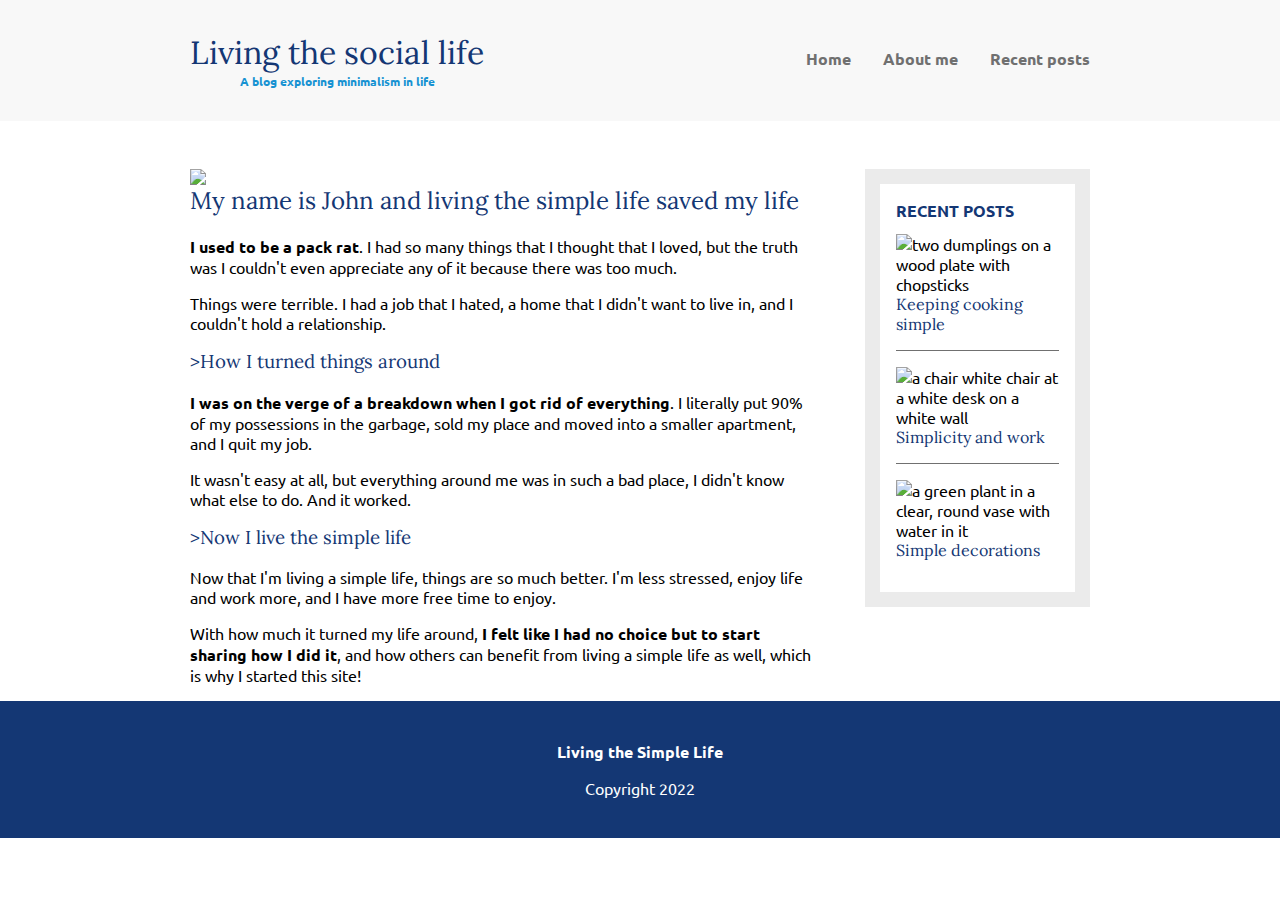
==== about-me.html @ f059dcba "set up the about me page" ====
<!DOCTYPE html>
<html lang="en">
<head>
    <meta charset="UTF-8">
    <title>About me</title>
    <link href="https://fonts.googleapis.com/css?family=Lora|Ubuntu:300,400,700&display=swap" rel="stylesheet">
    <link href="style.css" rel="stylesheet">
</head>
<body>
<header>
    <div class="container container-flex">
        <div class="site-title">
            <h1>Living the social life</h1>
            <p class="subtitle">A blog exploring minimalism in life</p>
        </div>
        <nav>
            <ul>
                <li><a href="index.html">Home</a></li>
                <li><a href="about-me.html">About me</a></li>
                <li><a href="recent-posts.html">Recent posts</a></li>
            </ul>
        </nav>
    </div>
</header>

<div class="container container-flex">
    <main role="main">
        <img src="img/about-me.jpg" class="image-full">
        <h2>My name is John and living the simple life saved my life</h2>

        <p><strong>I used to be a pack rat</strong>. I had so many things that I thought that I loved, but the truth was I couldn't even appreciate any of it because there was too much.</p>
        <p>Things were terrible. I had a job that I hated, a home that I didn't want to live in, and I couldn't hold a relationship.</p>

        <h3>>How I turned things around</h3>
        <p><strong>I was on the verge of a breakdown when I got rid of everything</strong>. I literally put 90% of my possessions in the garbage, sold my place and moved into a smaller apartment, and I quit my job.</p>
        <p>It wasn't easy at all, but everything around me was in such a bad place, I didn't know what else to do. And it worked.</p>

        <h3>>Now I live the simple life</h3>
        <p>Now that I'm living a simple life, things are so much better. I'm less stressed, enjoy life and work more, and I have more free time to enjoy.</p>
        <p>With how much it turned my life around, <strong>I felt like I had no choice but to start sharing how I did it</strong>, and how others can benefit from living a simple life as well, which is why I started this site!</p>
    </main>

    <aside class="sidebar">

        <div class="sidebar-widget">
            <h2 class="widget-title">RECENT POSTS</h2>
            <div class="widget-recent-post">
                <h3 class="widget-recent-post-title">Keeping cooking simple</h3>
                <img src="img/food.jpg" alt="two dumplings on a wood plate with chopsticks" class="widget-image">
            </div>

            <div class="widget-recent-post">
                <h3 class="widget-recent-post-title">Simplicity and work</h3>
                <img src="img/work.jpg" alt="a chair white chair at a white desk on a white wall" class="widget-image">
            </div>

            <div class="widget-recent-post">
                <h3 class="widget-recent-post-title">Simple decorations</h3>
                <img src="img/deco.jpg" alt="a green plant in a clear, round vase with water in it"
                     class="widget-image">
            </div>
        </div>

    </aside>
</div>
<footer>
    <p><strong>Living the Simple Life</strong></p>
    <p>Copyright 2022</p>
</footer>
</body>
</html>
---- style.css ----
body {
    margin: 0;
    font-family: 'Ubuntu', sans-serif;
}

img {
    max-width: 100%;
    display: block;
}

/*Typography*/
h1,
h2,
h3 {
    font-family: 'Lora', serif;
    font-weight: 400;
    color: #143774;
    margin-top: 0;
}

h1 {
    font-size: 2rem;
    margin: 0;
}

a {
    color: #143774;
}

a:hover,
a:focus {
    color: #1792d2;
}

strong {
    font-weight: 700;
}

/*h1 subtitle*/
.subtitle {
    font-weight: 700;
    color: #1792d2;
    font-size: .75rem;
    margin: 0;
}

.article-title {
    font-size: 1.5rem;
}

.article-read-more,
.article-info {
    font-size: .875rem;
}

.article-read-more {
    color: #1792d2;
    text-decoration: none;
    font-weight: 700;
}

.article-read-more:hover,
.article-read-more:focus {
    color: #143774;
    text-decoration: underline;
}

.article-info {
    margin: 2em 0;
}

/*Layout*/
.container {
    width: 90%;
    max-width: 900px;
    margin: 0 auto;
}

.container-flex {
    display: flex;
    flex-direction: column;
    justify-content: space-between;
}

header {
    text-align: center;
    background: #f8f8f8;
    padding: 2em 0;
    margin-bottom: 3rem;
}

footer {
    background:#143774;
    color: white;
    text-align: center;
    padding: 1.5em 0;
}

/* from a minimum width of 675px and bigger */
@media (min-width: 675px) {
    .container-flex {
        flex-direction: row;
    }
    main {
        width: 70%;
    }
    aside {
        width: 25%;
        min-width: 200px;
        margin-left: 1em;
    }
}

/*main {*/
/*    width: 70%;*/
/*}*/

/*aside {*/
/*    width: 25%;*/
/*}*/

/*Navigation*/

nav ul {
    list-style: none;
    padding: 0;
    display: flex;
    justify-content: center;
}

nav li {
    margin-left: 2em;
}

nav a {
    text-decoration: none;
    color: #707070;
    font-weight: 700;
    padding: 0.25em 0;
}

nav a:hover,
nav a:focus {
    color: #1792d2;
}

.current-page {
    border-bottom: 1px solid #707070;
}

.current-page:hover {
    color: #707070;
}

@media (max-width: 675px) {
    .container-flex {
        flex-direction: column;
    }
    header {
        text-align: center;
    }

    nav ul {
        flex-direction: column;
    }

    nav li {
        margin: .5em 0;
    }
}


/*articles*/
.article-featured {
    border-bottom: #707070 1px solid;
    padding-bottom: 2em;
    margin-bottom: 2em;
}

.article-recent {
    display: flex;
    flex-direction: column;
    margin-bottom: 2em;
}

.article-recent-main {
    order: 2;
}

.article-recent-secondary {
    order: 1;
}

@media (min-width: 675px) {
    .article-recent {
        flex-direction: row;
        justify-content: space-between;
    }

    .article-recent-main {
        width: 66%;
    }

    .article-recent-secondary {
        width: 30%;
    }

    .article-featured {
        display: flex;
        flex-direction: column;
    }

    .article-image {
        order: -2;
    }

    .article-info {
        order: -1;
    }

    .article-image {
        width: 100%;
        min-height: 250px;
        object-fit: cover;
        /*object-position:left;*/
    }
}

/*widgets*/
.widget-title,
.widget-recent-post-title {
    font-size: 1rem;
}

.widget-title {
    font-family: 'Ubuntu', sans-serif;
    font-weight: 700;
}

.sidebar-widget {
    padding: 1em;
    border: 15px solid #EBEBEB;
    margin-bottom: 2em;
}

.widget-recent-post {
    display: flex;
    flex-direction: column;
    border-bottom: 1px solid #707070;
    margin-bottom: 1em;
}

.widget-recent-post:last-child {
    border:0;
    margin:0;
}

.widget-image {
    order: -1;
}
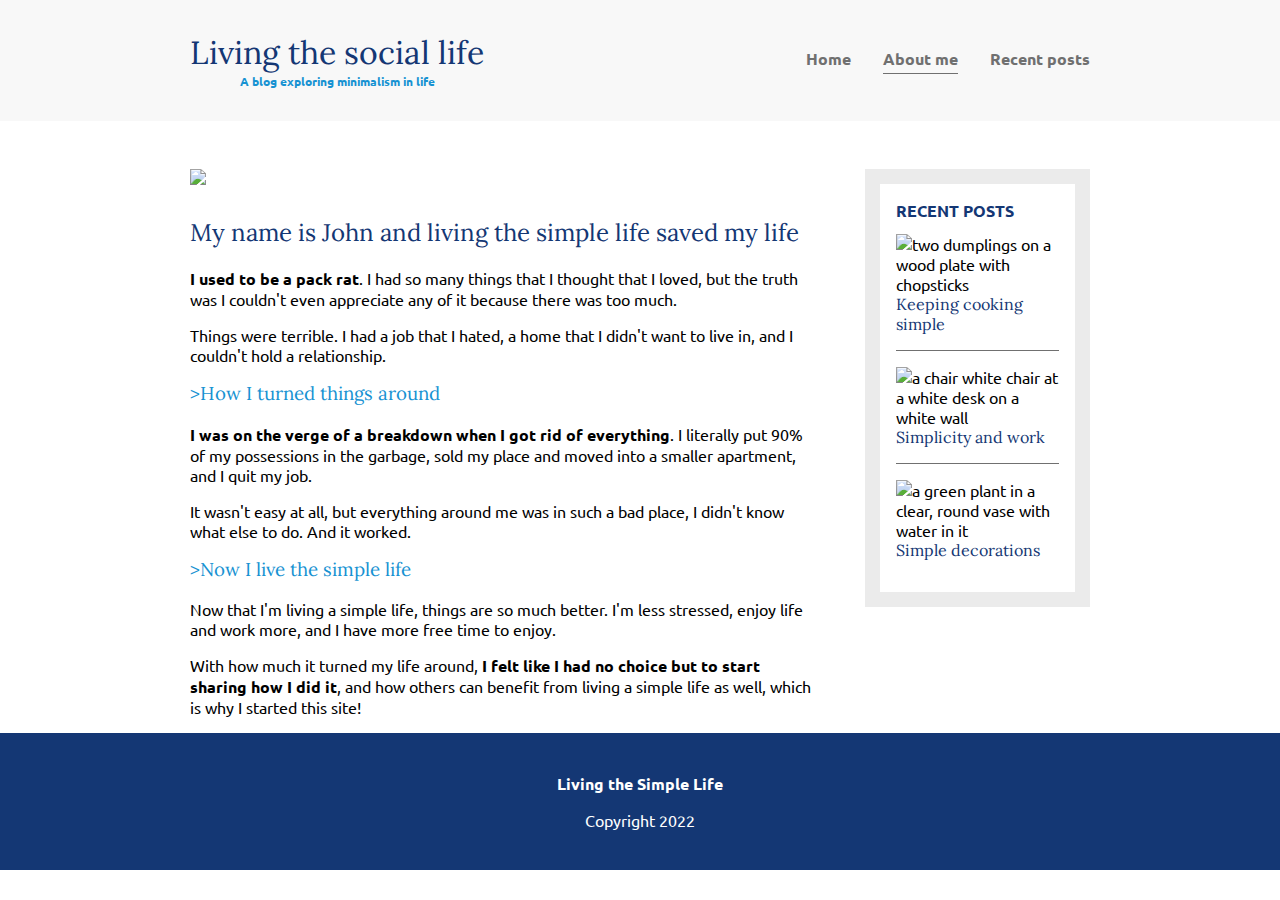
==== commit 20fa1fec: "current page underline" ====
--- a/about-me.html
+++ b/about-me.html
@@ -16,7 +16,7 @@
         <nav>
             <ul>
                 <li><a href="index.html">Home</a></li>
-                <li><a href="about-me.html">About me</a></li>
+                <li><a class="current-page" href="about-me.html">About me</a></li>
                 <li><a href="recent-posts.html">Recent posts</a></li>
             </ul>
         </nav>
--- a/style.css
+++ b/style.css
@@ -6,6 +6,13 @@
 img {
     max-width: 100%;
     display: block;
+}
+
+.image-full {
+    max-height: 300px;
+    width: 100%;
+    object-fit: cover;
+    margin-bottom: 2em;
 }
 
 /*Typography*/
@@ -23,6 +30,10 @@
     margin: 0;
 }
 
+h3 {
+    color: #1792d2;
+}
+
 a {
     color: #143774;
 }
@@ -232,6 +243,10 @@
     font-size: 1rem;
 }
 
+.widget-recent-post-title {
+    color: #143774;
+}
+
 .widget-title {
     font-family: 'Ubuntu', sans-serif;
     font-weight: 700;
